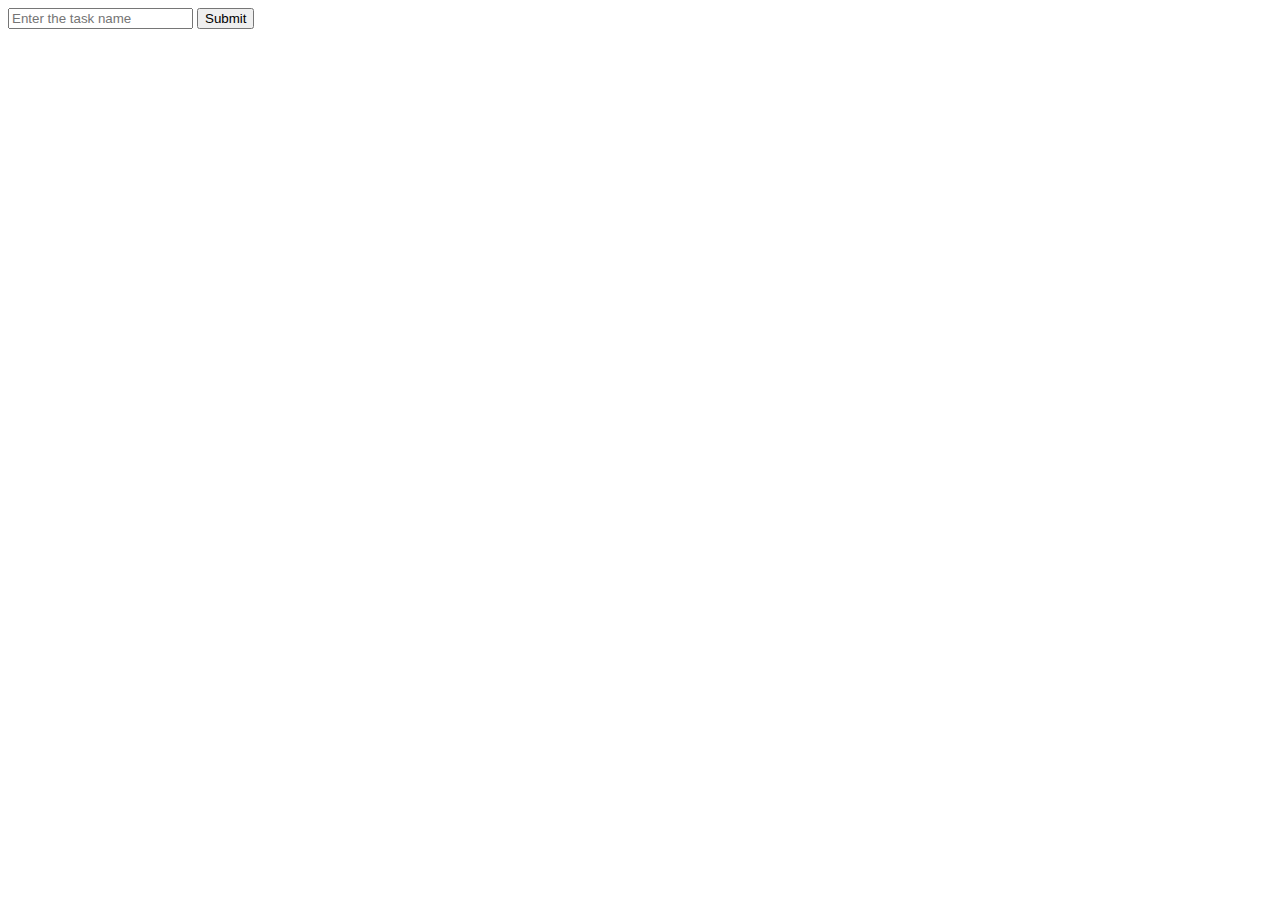
==== To-Do.html @ 7e1538ec "Creating version 1.0" ====
<!DOCTYPE html>
<html lang="en">
<head>
    <meta charset="UTF-8">
    <meta name="viewport" content="width=device-width, initial-scale=1.0">
    <link rel="stylesheet" href="style.css">
    <link rel="shortcut icon" type="image/x-icon" href="list.png" />
    <title>To-Do</title>
</head>
<body>
    <form method="post" action="">
        <input type="text" name="task-name" placeholder="Enter the task name">
        <input type="submit">
    </form>
    <div class="screen">
        <ul>
        </ul>
    </div>
    <script src="file.js"></script>
</body>
</html>
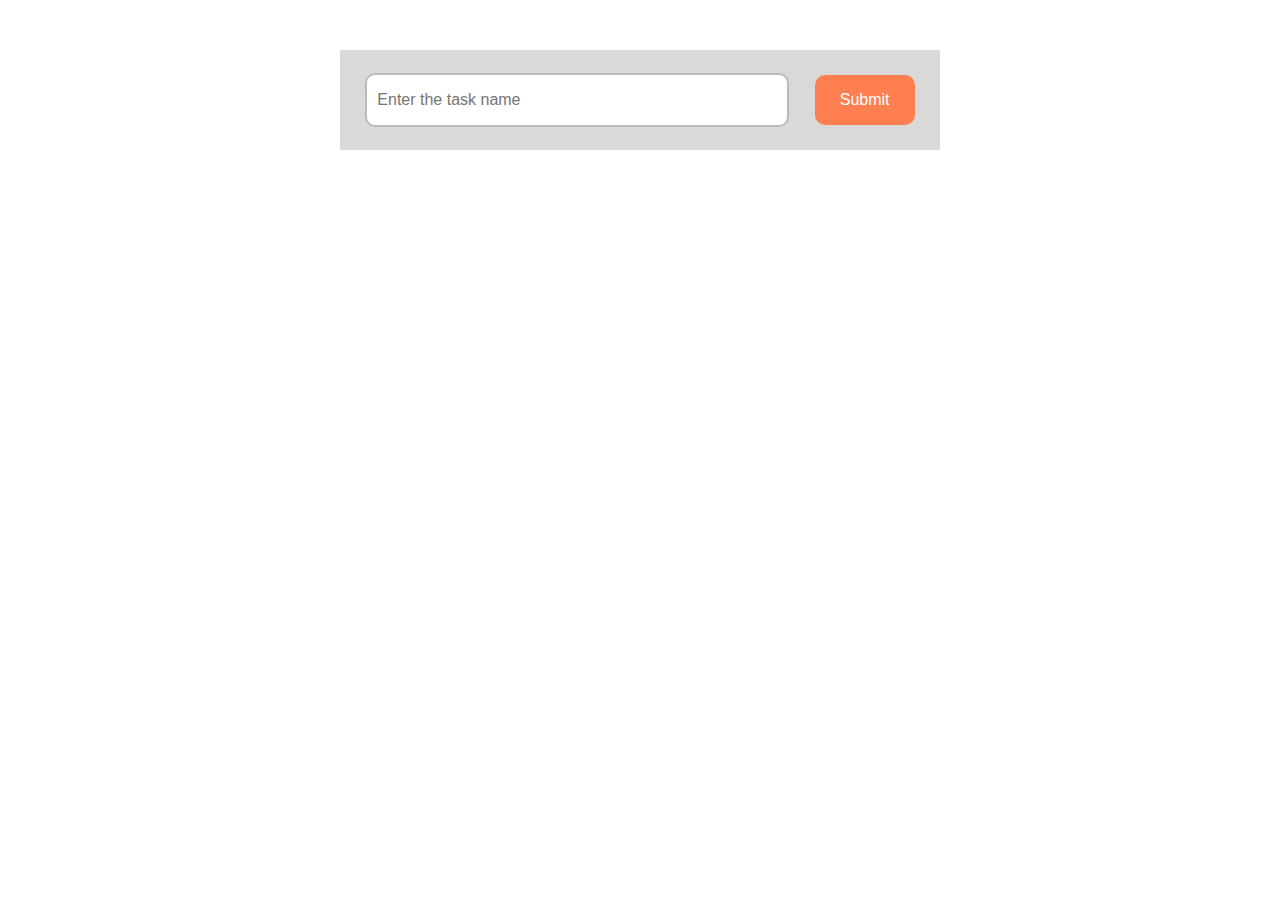
==== commit 6a3397a3: "Modifying the paths" ====
--- a/To-Do.html
+++ b/To-Do.html
@@ -3,8 +3,8 @@
 <head>
     <meta charset="UTF-8">
     <meta name="viewport" content="width=device-width, initial-scale=1.0">
-    <link rel="stylesheet" href="style.css">
-    <link rel="shortcut icon" type="image/x-icon" href="list.png" />
+    <link rel="stylesheet" href="css/style.css">
+    <link rel="shortcut icon" type="image/x-icon" href="images/list.png" />
     <title>To-Do</title>
 </head>
 <body>
@@ -16,6 +16,6 @@
         <ul>
         </ul>
     </div>
-    <script src="file.js"></script>
+    <script src="js/file.js"></script>
 </body>
 </html>--- a/css/style.css
+++ b/css/style.css
@@ -0,0 +1,81 @@
+body {
+    font-family: Arial, Helvetica, sans-serif;
+}
+
+form {
+    margin: 50px auto;
+    width: 600px;
+    height: 100px;
+    background-color: #d9d9d9;
+    display: flex;
+    justify-content: space-evenly;
+    align-items: center;
+}
+
+[name="task-name"] {
+    width: 400px;
+    height: 30px;
+    background-color: #fff;
+    border: 2px solid #bbb;
+    outline-color: #aaa;
+    border-radius: 10px;
+    padding: 10px;
+    font-size: 16px;
+}
+
+
+[type="submit"] {
+    width: 100px;
+    height: 50px;
+    border: none;
+    border-radius: 10px;
+    background-color:coral;
+    color: #fff;
+    font-size: 16px;
+}
+
+[type="submit"]:hover {
+    background-color: orangered;
+}
+
+.screen {
+    box-sizing: border-box;
+    width: 600px;
+    margin: 0px auto;
+    margin-top: -20px;
+    background-color: #d9d9d9;
+    padding: 10px 30px;
+}
+
+.screen ul {
+    list-style: none;
+    padding: 0px;
+}
+
+.screen ul li {
+    min-height: 30px;
+    text-wrap: wrap;
+    background-color: #fff;
+    border-radius: 10px;
+    padding: 10px;
+    margin: 20px 0px;
+    display: flex;
+    justify-content: space-between;
+    align-items: center;
+}
+
+li p {
+    margin: 0px;
+}
+
+li button {
+    background-color:crimson;
+    color: #fff;
+    border: none;
+    border-radius: 50%;
+    cursor: pointer;
+}
+
+li button:hover {
+    background-color: red;
+}